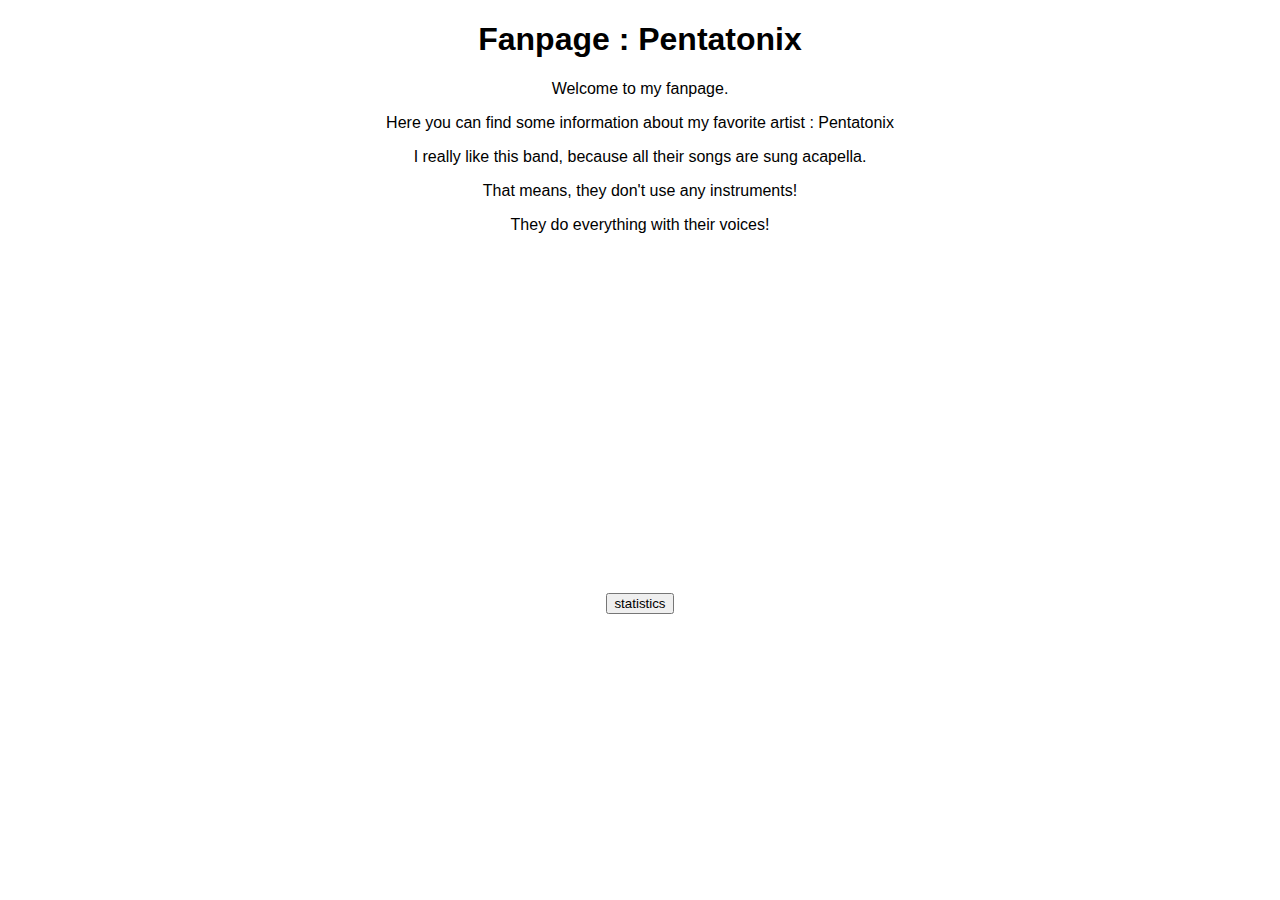
==== index.html @ f683f71f "first commit" ====
<!DOCTYPE html>
<html lang="en">
<head>
    <meta charset="UTF-8">
    <meta name="viewport" content="width=device-width, initial-scale=1.0">
    <title>My Favorite!</title>
    <link rel="stylesheet" href="style.css">
</head>
<body>
    <div class="title">
        <h1>Fanpage : Pentatonix</h1>
    </div>
    <div class="intro">
        <p>Welcome to my fanpage. </p>
        <p>Here you can find some information about my favorite artist : Pentatonix</p>

        <p>I really like this band, because all their songs are sung acapella.</p>
        <p>That means, they don't use any instruments!</p>
        <p>They do everything with their voices!</p>
    </div>
    <div class="youtube">
        <iframe width="560" 
                height="315" 
                src="https://www.youtube.com/embed/3MteSlpxCpo" 
                title="YouTube video player" 
                frameborder="0" 
                allow="accelerometer; autoplay; clipboard-write; encrypted-media; gyroscope; picture-in-picture" 
                allowfullscreen></iframe>
    </div>
    <div class="menu">
        <a href="statistics.html"><input type="button" value="statistics"></a>
    </div>
</body>
</html>
---- style.css ----
body{
    text-align: center;
    font-family: 'Trebuchet MS', 'Lucida Sans Unicode', 'Lucida Grande', 'Lucida Sans', Arial, sans-serif;
}

div{
    margin-bottom: 20px;
}
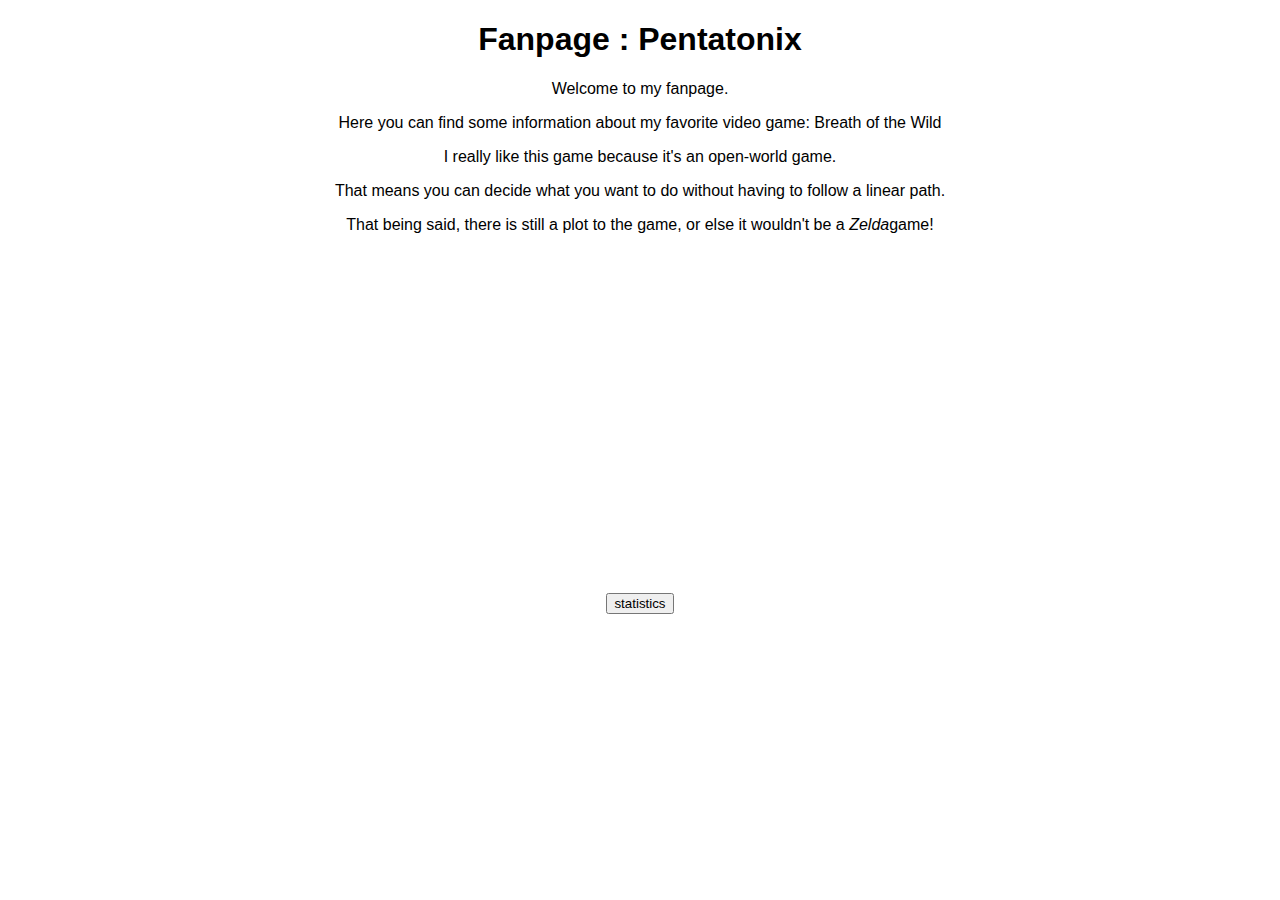
==== commit 9a2c36eb: "personalized index.html file" ====
--- a/index.html
+++ b/index.html
@@ -12,20 +12,14 @@
     </div>
     <div class="intro">
         <p>Welcome to my fanpage. </p>
-        <p>Here you can find some information about my favorite artist : Pentatonix</p>
+        <p>Here you can find some information about my favorite video game: Breath of the Wild</p>
 
-        <p>I really like this band, because all their songs are sung acapella.</p>
-        <p>That means, they don't use any instruments!</p>
-        <p>They do everything with their voices!</p>
+        <p>I really like this game because it's an open-world game.</p>
+        <p>That means you can decide what you want to do without having to follow a linear path.</p>
+        <p>That being said, there is still a plot to the game, or else it wouldn't be a <i>Zelda</i>game!</p>
     </div>
     <div class="youtube">
-        <iframe width="560" 
-                height="315" 
-                src="https://www.youtube.com/embed/3MteSlpxCpo" 
-                title="YouTube video player" 
-                frameborder="0" 
-                allow="accelerometer; autoplay; clipboard-write; encrypted-media; gyroscope; picture-in-picture" 
-                allowfullscreen></iframe>
+        <iframe width="560" height="315" src="https://www.youtube.com/embed/zw47_q9wbBE?si=GGvH1G1x3zGtbINE" title="YouTube video player" frameborder="0" allow="accelerometer; autoplay; clipboard-write; encrypted-media; gyroscope; picture-in-picture; web-share" referrerpolicy="strict-origin-when-cross-origin" allowfullscreen></iframe>
     </div>
     <div class="menu">
         <a href="statistics.html"><input type="button" value="statistics"></a>
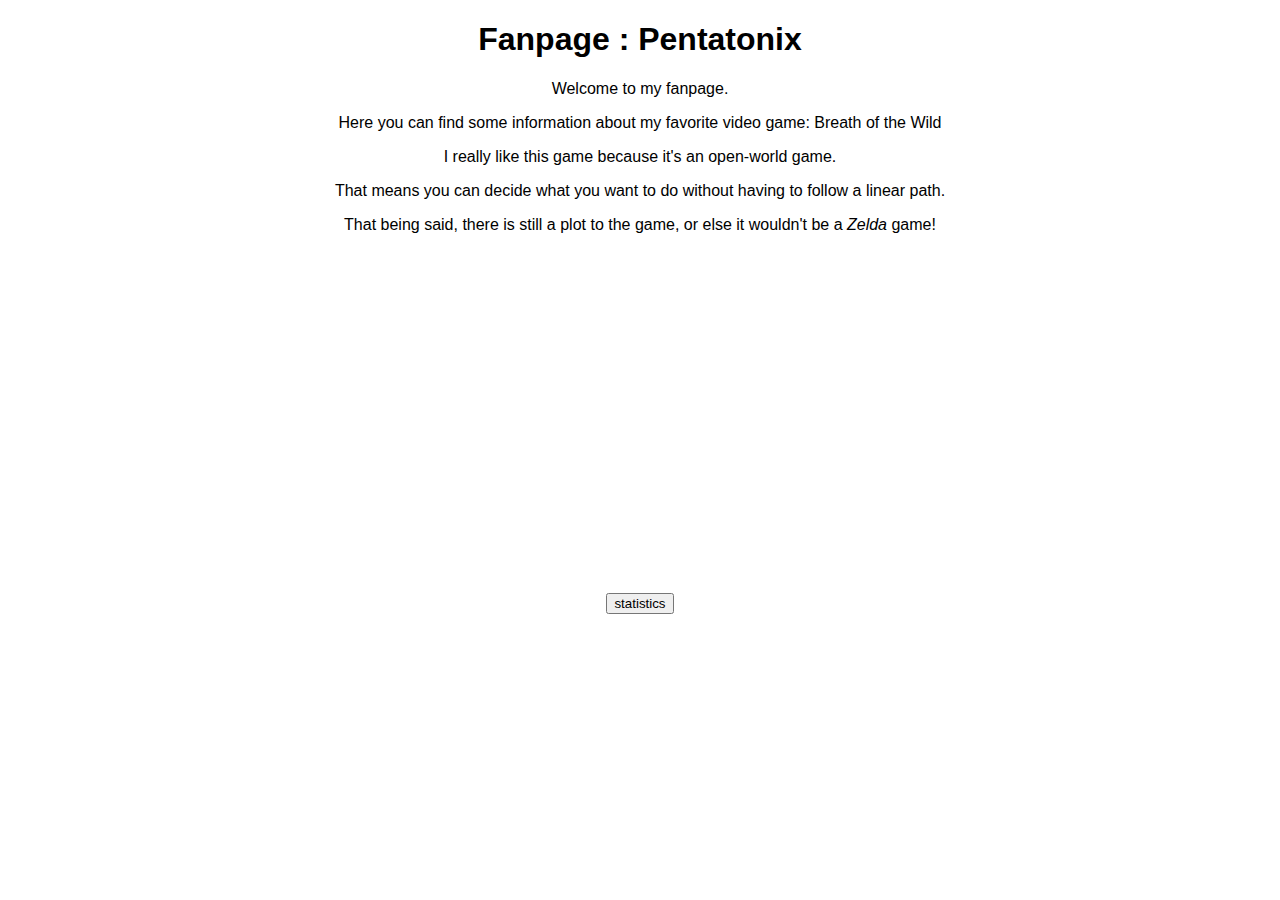
==== commit 05ee82ac: "fixed typo" ====
--- a/index.html
+++ b/index.html
@@ -16,7 +16,7 @@
 
         <p>I really like this game because it's an open-world game.</p>
         <p>That means you can decide what you want to do without having to follow a linear path.</p>
-        <p>That being said, there is still a plot to the game, or else it wouldn't be a <i>Zelda</i>game!</p>
+        <p>That being said, there is still a plot to the game, or else it wouldn't be a <i>Zelda</i> game!</p>
     </div>
     <div class="youtube">
         <iframe width="560" height="315" src="https://www.youtube.com/embed/zw47_q9wbBE?si=GGvH1G1x3zGtbINE" title="YouTube video player" frameborder="0" allow="accelerometer; autoplay; clipboard-write; encrypted-media; gyroscope; picture-in-picture; web-share" referrerpolicy="strict-origin-when-cross-origin" allowfullscreen></iframe>
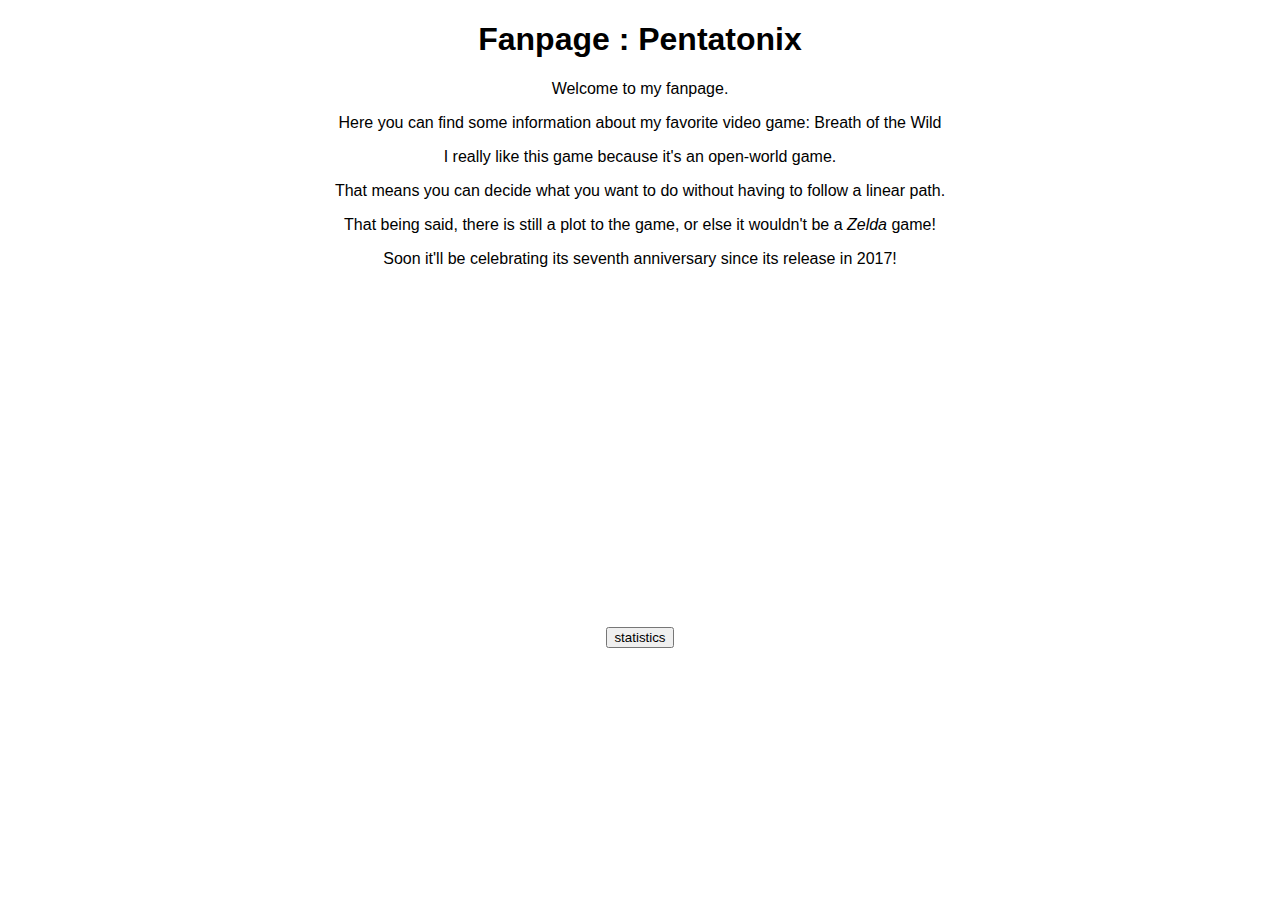
==== commit e47558b8: "added info" ====
--- a/index.html
+++ b/index.html
@@ -17,6 +17,7 @@
         <p>I really like this game because it's an open-world game.</p>
         <p>That means you can decide what you want to do without having to follow a linear path.</p>
         <p>That being said, there is still a plot to the game, or else it wouldn't be a <i>Zelda</i> game!</p>
+        <p>Soon it'll be celebrating its seventh anniversary since its release in 2017!</p>
     </div>
     <div class="youtube">
         <iframe width="560" height="315" src="https://www.youtube.com/embed/zw47_q9wbBE?si=GGvH1G1x3zGtbINE" title="YouTube video player" frameborder="0" allow="accelerometer; autoplay; clipboard-write; encrypted-media; gyroscope; picture-in-picture; web-share" referrerpolicy="strict-origin-when-cross-origin" allowfullscreen></iframe>
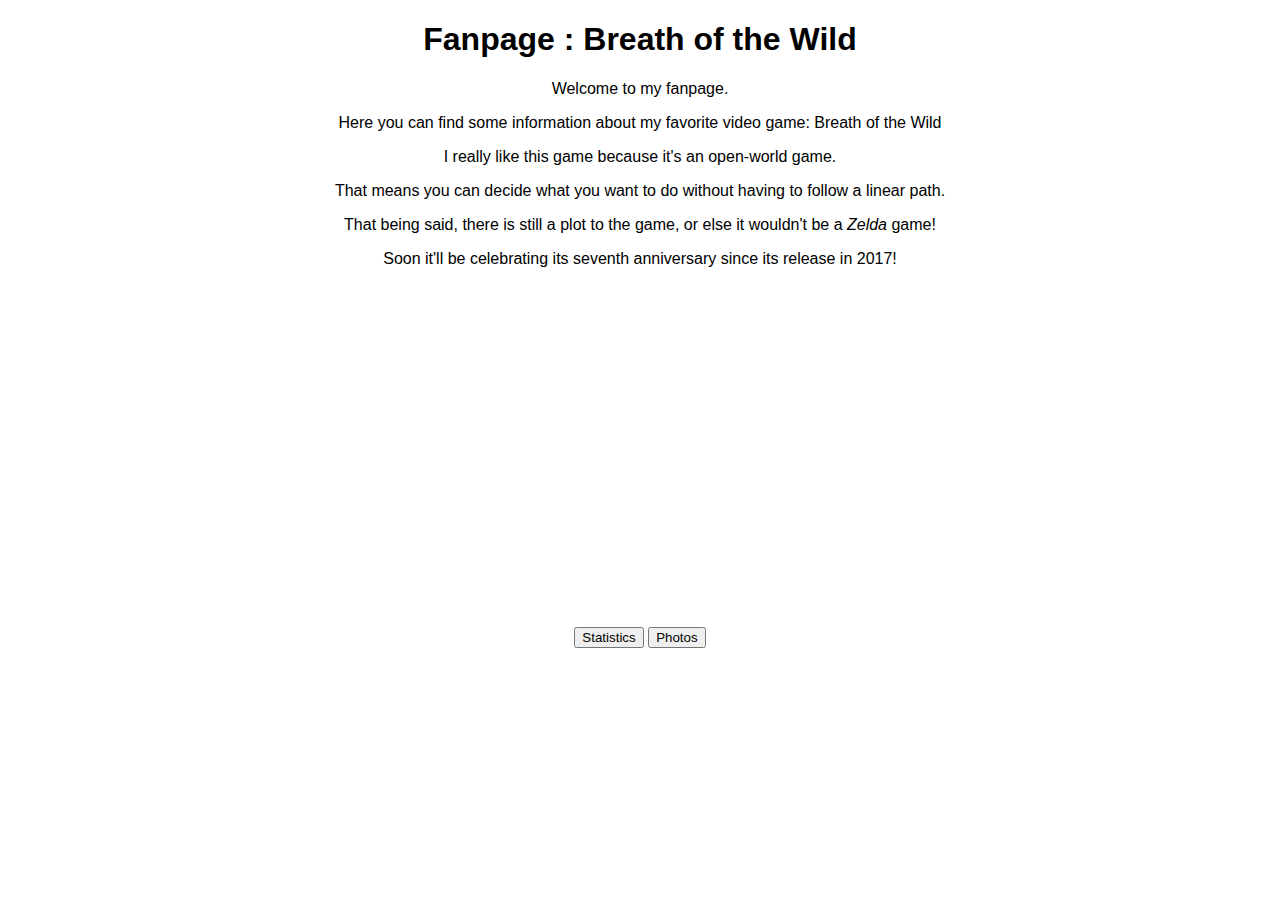
==== commit e3df4ee9: "added homework + fixed typos" ====
--- a/index.html
+++ b/index.html
@@ -8,7 +8,7 @@
 </head>
 <body>
     <div class="title">
-        <h1>Fanpage : Pentatonix</h1>
+        <h1>Fanpage : Breath of the Wild</h1>
     </div>
     <div class="intro">
         <p>Welcome to my fanpage. </p>
@@ -23,7 +23,8 @@
         <iframe width="560" height="315" src="https://www.youtube.com/embed/zw47_q9wbBE?si=GGvH1G1x3zGtbINE" title="YouTube video player" frameborder="0" allow="accelerometer; autoplay; clipboard-write; encrypted-media; gyroscope; picture-in-picture; web-share" referrerpolicy="strict-origin-when-cross-origin" allowfullscreen></iframe>
     </div>
     <div class="menu">
-        <a href="statistics.html"><input type="button" value="statistics"></a>
+        <a href="statistics.html"><input type="button" value="Statistics"></a>
+        <a href="photos.html"><input type="button" value="Photos"></a>
     </div>
 </body>
 </html>
--- a/style.css
+++ b/style.css
@@ -5,4 +5,30 @@
 
 div{
     margin-bottom: 20px;
+}
+
+.table {
+    display: flex;
+}
+
+.column {
+    margin-bottom: 1px;
+    width: 50%;
+}
+
+
+.row {
+    border: 1px black solid;
+    height: 50px;
+    margin: auto;
+    width: 100%;
+}
+
+.photo {
+    display: block;
+    height: 300px;
+    width: 450px;
+    border-radius: 5px;
+    margin-left: auto;
+    margin-right: auto;
 }